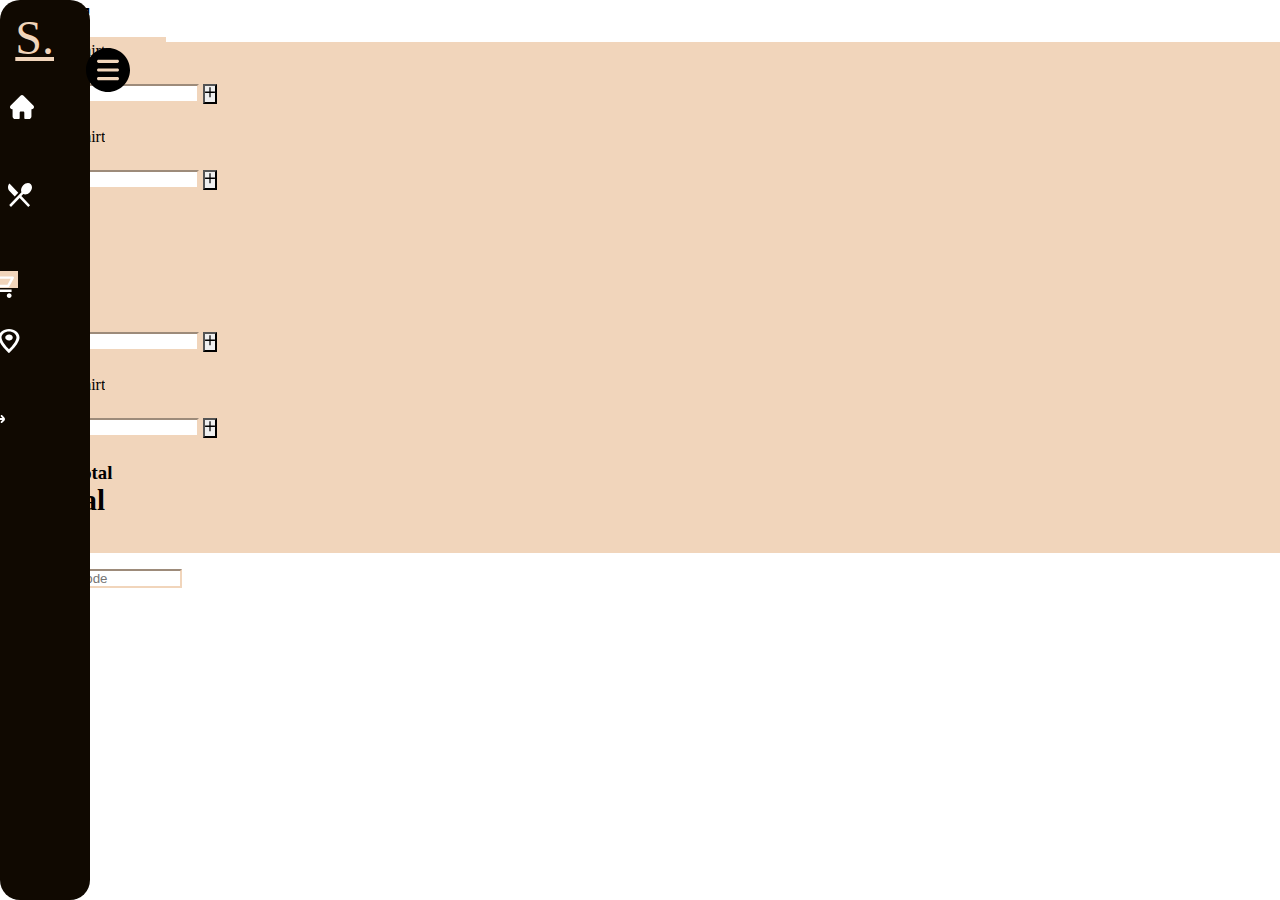
==== cart.html @ e368cb0a "Add files via upload" ====
<!DOCTYPE html>
<html lang="en">
<head>
    <meta charset="UTF-8">
    <meta http-equiv="X-UA-Compatible" content="IE=edge">
    <meta name="viewport" content="width=device-width, initial-scale=1.0">
    <title>Add to Cart</title>
    <link href="https://cdn.jsdelivr.net/npm/bootstrap@5.0.2/dist/css/bootstrap.min.css" rel="stylesheet" integrity="sha384-EVSTQN3/azprG1Anm3QDgpJLIm9Nao0Yz1ztcQTwFspd3yD65VohhpuuCOmLASjC" crossorigin="anonymous"> 
    <link rel="stylesheet" href="cart.css">
    <link rel="shortcut icon" href="./images/FAVI.jpeg" type="image/x-icon">
    <link href="http://fonts.cdnfonts.com/css/mulish" rel="stylesheet">
</head>
<body>
    <div class="container-fluid">
        <div class="side-navbar active-nav d-flex justify-content-between flex-wrap flex-column" id="sidebar">
            <ul class="nav flex-column text-white w-100">
              <a href="#" class="nav-link h3 text-white my-2">
                S.
              </a>
              <li href="index.html" class="nav-link">
                <a href="index.html">
                <span class="mx-1"><img src="./images/restuarant logo.svg" alt="logo" width="30" height="24"></span>
              </a>
              </li>
              <li href="#" class="nav-link">
                <a href="menu.html">
                <span class="mx-2"><img src="./images/restaurant_menu_24px.svg" alt="logo" width="30" height="24"></span>
              </a>
              </li>
              <li href="#" class="nav-link">
                <a class="nav-link active" href="cart.html">
                <span class="mx-3"><img src="./images/shopping_cart_24px.svg" alt="" width="30" height="24"></span>
                </a>
              </li>
              <li href="#" class="nav-link">
                <a href="">
                <span class="mx-4"><img src="./images/place_24px.svg" alt="" width="30" height="24"></span>
                </a>
              </li>
              <li href="#" class="nav-link">
                <a href="">
                <span class="mx-5"><img src="./images/proceed logo.svg" alt="" width="30" height="24"></span>
                </a>
              </li>
            </ul>
          </div>
          <div class="p-1 my-container active-cont">
            <a class="btn border-0" id="menu-btn">
                <i class="bx bx-menu"><img src="./images/menu-svgrepo-com.svg" alt="" width="70" height="44"></i>
                </a>
            </div>
            <h1 class="display-5">CART</h1>
          <div class="row  d-flex justify-content-center align-items-center h-100">
            <div class="col-12">
              <div class="card card-registration card-registration-2" style="border-radius: 0px;">
                <div class="card-body p-0 ">
                  <div class="row g-0">
                    <div class="col-lg-8">
                      <div class="p-5">
                        <div class="row mb-4 d-flex justify-content-between align-items-center">
                          <div class="col-md-2 col-lg-2 col-xl-2">
                            <img
                              src="./images/Ellipse 5.svg"
                              class="img-fluid rounded-3" alt="Cotton T-shirt">
                          </div>
                          <div class="col-md-3 col-lg-3 col-xl-3">
                            <h6 class="text-black mb-0"><b>Smashed Avo</b></h6>
                            <h6 class="text-black mb-0">$20.00</h6>
                          </div>
                          <div class="col-md-3 col-lg-3 col-xl-2 d-flex">
                            <button class="btn btn-link px-2"
                              onclick="this.parentNode.querySelector('input[type=number]').stepDown()">
                              <i class="fas fa-minus"><img src="./images/_.svg" alt=""></i>
                            </button>
      
                            <input id="form1" min="0" name="quantity" value="1" type="number"
                              class="form-control form-control-sm" />
      
                            <button class="btn btn-link px-2"
                              onclick="this.parentNode.querySelector('input[type=number]').stepUp()">
                              <i class="fas fa-plus"><img src="./images/+.svg" alt=""></i>
                            </button>
                          </div>
                          <div class="col-md-1 col-lg-1 col-xl-1 text-end">
                            <a href="#!" class="text-muted"><i class="fas fa-times"><img src="./images/Path.svg" alt=""></i></a>
                          </div>
                        </div>
      
                        <div class="row mb-4 d-flex justify-content-between align-items-center">
                          <div class="col-md-2 col-lg-2 col-xl-2">
                            <img
                              src="./images/Ellipse 6.svg"
                              class="img-fluid rounded-3" alt="Cotton T-shirt">
                          </div>
                          <div class="col-md-3 col-lg-3 col-xl-3">
                            <h6 class="text-black mb-0"><b>Yin & Yang</b></h6>
                            <h6 class="text-black mb-0">$10.00</h6>
                          </div>
                          <div class="col-md-3 col-lg-3 col-xl-2 d-flex">
                            <button class="btn btn-link px-2"
                              onclick="this.parentNode.querySelector('input[type=number]').stepDown()">
                              <i class="fas fa-minus"><img src="./images/_.svg" alt=""></i>
                            </button>
      
                            <input id="form1" min="0" name="quantity" value="1" type="number"
                              class="form-control form-control-sm" />
      
                            <button class="btn btn-link px-2"
                              onclick="this.parentNode.querySelector('input[type=number]').stepUp()">
                              <i class="fas fa-plus"><img src="./images/+.svg" alt=""></i>
                            </button>
                          </div>
                          <div class="col-md-1 col-lg-1 col-xl-1 text-end">
                            <a href="#!" class="text-muted"><i class="fas fa-times"><img src="./images/Path.svg" alt=""></i></a>
                          </div>
                        </div>
      
                        <div class="row mb-4 d-flex justify-content-between align-items-center">
                          <div class="col-md-2 col-lg-2 col-xl-2">
                            <img
                              src="./images/Ellipse 7.svg"
                              class="img-fluid rounded-3" alt="Cotton T-shirt">
                          </div>
                          <div class="col-md-3 col-lg-3 col-xl-3">
                            <h6 class="text-black mb-0"><b>Pancakes</b></h6>
                            <h6 class="text-black mb-0">$25.00</h6>
                          </div>
                          <div class="col-md-3 col-lg-3 col-xl-2 d-flex">
                            <button class="btn btn-link px-2"
                              onclick="this.parentNode.querySelector('input[type=number]').stepDown()">
                              <i class="fas fa-minus"><img src="./images/_.svg" alt=""></i>
                            </button>
      
                            <input id="form1" min="0" name="quantity" value="1" type="number"
                              class="form-control form-control-sm" />
      
                            <button class="btn btn-link px-2"
                              onclick="this.parentNode.querySelector('input[type=number]').stepUp()">
                              <i class="fas fa-plus"><img src="./images/+.svg" alt=""></i>
                            </button>
                          </div>
                          <div class="col-md-1 col-lg-1 col-xl-1 text-end">
                            <a href="#!" class="text-muted"><i class="fas fa-times"><img src="./images/Path.svg" alt=""></i></a>
                          </div>
                        </div>
                        <div class="row mb-4 d-flex justify-content-between align-items-center">
                            <div class="col-md-2 col-lg-2 col-xl-2">
                              <img
                                src="./images/Ellipse 8.svg"
                                class="img-fluid rounded-3" alt="Cotton T-shirt">
                            </div>
                            <div class="col-md-3 col-lg-3 col-xl-3">
                              <h6 class="text-black mb-0"><b>Rancheros (Tofu)</b></h6>
                            <h6 class="text-black mb-0">$25.00</h6>
                            </div>
                            <div class="col-md-3 col-lg-3 col-xl-2 d-flex">
                              <button class="btn btn-link px-2"
                                onclick="this.parentNode.querySelector('input[type=number]').stepDown()">
                                <i class="fas fa-minus"><img src="./images/_.svg" alt=""></i>
                              </button>
        
                              <input id="form1" min="0" name="quantity" value="1" type="number"
                                class="form-control form-control-sm" />
        
                              <button class="btn btn-link px-2"
                                onclick="this.parentNode.querySelector('input[type=number]').stepUp()">
                                <i class="fas fa-plus"><img src="./images/+.svg" alt=""></i>
                              </button>
                            </div>
                            <div class="col-md-1 col-lg-1 col-xl-1 text-end">
                              <a href="#!" class="text-muted"><i class="fas fa-times"><img src="./images/Path.svg" alt=""></i></a>
                            </div>
                          </div>
                      </div>
                    </div>
                    <div class="col-lg-4 bg-white">
                      <div class="p-5 first">
                        <h3 class="display-6 h3"><b>Your Subtotal</b></h3>
                        <div class="d-flex justify-content-between mb-4">
                          <h1 class="display-6 h2"><b>Subtotal</b></h1>
                          <h5 class="h3">$80.00</h5>
                        </div>
                        <a href="#"><button type="button" class="btn btn-dark btn-secondary btn-lg">Confirm Order</button></a>
                        </div>
                        <div class="p-5 second">
                        <h5 class="text-uppercase mb-3">Promo Code</h5>
      
                        <div class="mb-5">
                          <div class="form-outline">
                            <input type="text" placeholder="enter promo code" id="form3Examplea2" class="form-control form-control-lg" />
                          </div>
                        </div>
                         <button type="button" class="btn btn-dark btn-block btn-lg"
                          data-mdb-ripple-color="dark">Apply</button>
                        </div>
      
                      </div>
                    </div>
                  </div>
                </div>
              </div>
            </div>
          </div>
      </section>
    </div>
      <footer class="bg-white text-center text-lg-start">
        <div class="text-center p-3" style="background-color: white;">
          Copyright © 2021
          <a class="text-dark" href="index.html">Sushi Restaurant</a>
        </div>
      </footer>
      <script src="java.js"></script>
      <script src="https://cdn.jsdelivr.net/npm/bootstrap@5.0.2/dist/js/bootstrap.bundle.min.js" integrity="sha384-MrcW6ZMFYlzcLA8Nl+NtUVF0sA7MsXsP1UyJoMp4YLEuNSfAP+JcXn/tWtIaxVXM" crossorigin="anonymous"></script> 
</body>
</html>
---- cart.css ----
@import url('https://fonts.cdnfonts.com/css/mulish');
@import url('https://fonts.cdnfonts.com/css/baloo-bhai');

@font-face {
    font-family: 'Mulish'; 
    src: url(https://fonts.cdnfonts.com/css/mulish);
}
@font-face {
    font-family: 'Baloo Bhai'; 
    src: url(https://fonts.cdnfonts.com/css/baloo-bhai);
}
* {
    margin: 0;
    padding: 0;
    box-sizing: border-box;
}
body{
    width: 100%;
    height: 100vh;
    background-color: #FFFFFF;
    
}
.side-navbar {
    width: 90px;
    height: 100%;
    position: fixed;
    margin-left: -300px;
    background-color: #100901;
    transition: 0.5s;
    border-radius: 20px;
    z-index: 1;
  }
  .display-5{
    font-family:'Mulish';
    color: #000000;
    border-bottom: 5px solid #F1D5BB;
    ;
    width: 13%;
}
  
  .my-container {
    transition: 0.4s;
    
  }
  
  .active-nav {
    margin-left: 0;
  }
  .active-cont {
    margin-left: 105px;
  }
  
  #menu-btn {
    color: #fff;
    margin-left: -80px;
    position: fixed;
    padding: 3rem;
    z-index: 1;
    
  }
  
  .active{
    background: #F1D5BB;
    position: relative;
    right: 13%;
    top: 150px;
    width: 71.5%;
    height: 70px;
    
  }
  .my-2{
    position: relative;
    left: 17%;
    top: 10px;
    font-family: 'Baloo Bhai';
    font-weight: 400;
    font-size: 3rem;
    color:#F1D5BB;
  }
  .mx-1{
    position: relative;
    left: 8%;
    top: 40px;
  }
  .mx-2{
    position: relative;
    left: 6%;
    top: 100px;
  }
  .mx-3{
    position: relative;
    left: -1%;
    top: 13px;
  }
  .mx-4{
    position: relative;
    right: 7%;
    top: 190px;
  }
  .mx-5{
    position: relative;
    right: 25%;
    top: 240px;
  }
  .p-5{
      border-radius: 0px;
  }
  .first{
    background-color: #F1D5BB;
  }
  
  .col-lg-8{
    background-color: #F1D5BB;

  }
.text-center{
    position: relative;
    right: 14%;
    font-size: 0.9rem;
    font-family: 'Mulish';
    
  }
  footer{
    position: relative;
    top: 200px;
    background-color: #FFFFFF;
   
  }
  .bg-white{
    border-left: grey 1px solid;
  }
  .form-control{
    border-color: #F1D5BB;
  }
  .mb-0, .mb-3{
    font-family: 'Mulish';
  }
  .form-outline{
    font-family: 'Mulish';
  }
  .h3{
    font-family: 'Mulish';
  }
  .h2{
    font-family: 'Mulish';
    font-size: 1.8rem;
  }
  .btn{
    font-family: 'Mulish';
    border-radius: 0px;
  }
  @media (max-width: 992px) {
    .bg-white{
      border-top: grey 1px solid;
      border-left:none ;
    }
  }
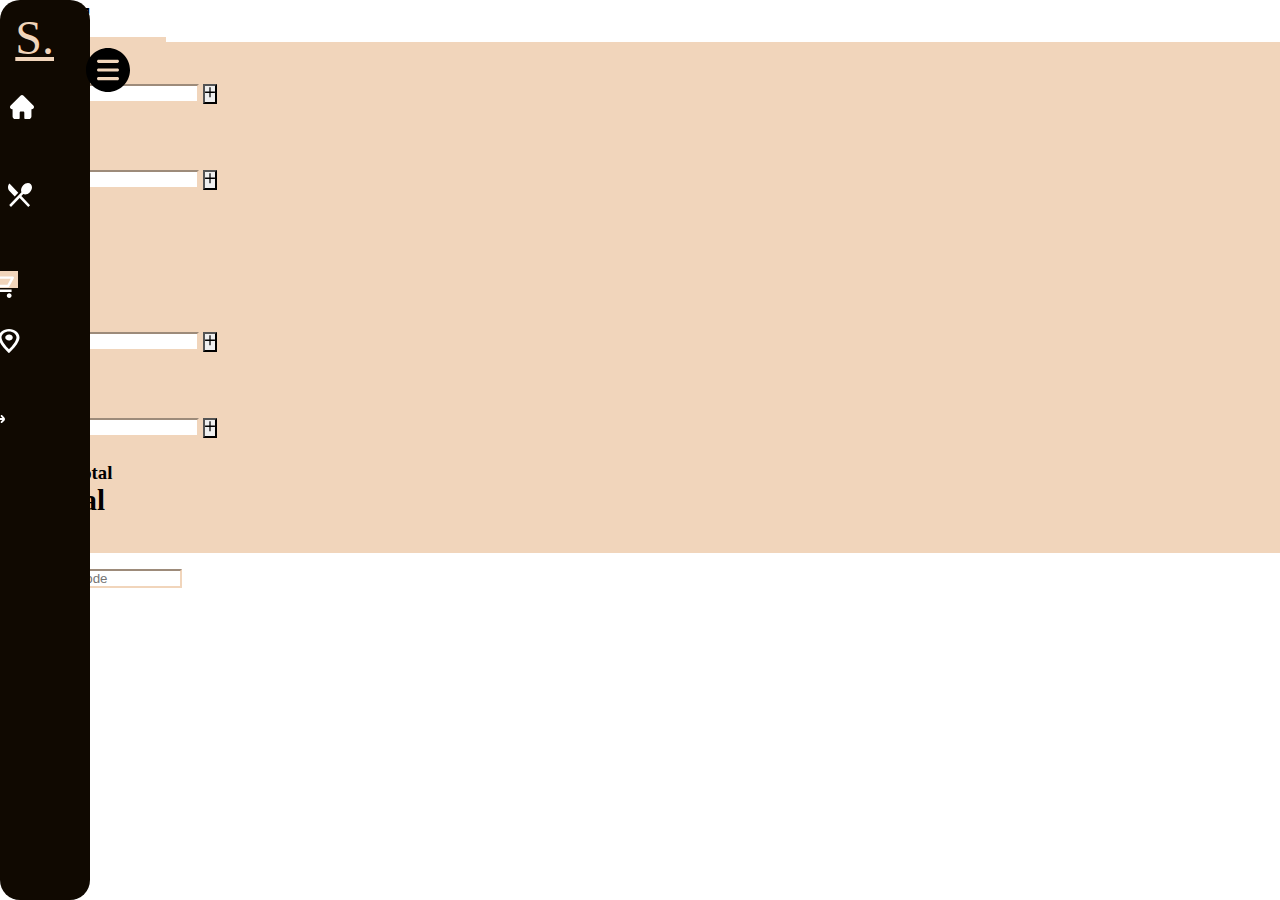
==== commit b7be1bcb: "Update cart.html" ====
--- a/cart.html
+++ b/cart.html
@@ -61,7 +61,7 @@
                           <div class="col-md-2 col-lg-2 col-xl-2">
                             <img
                               src="./images/Ellipse 5.svg"
-                              class="img-fluid rounded-3" alt="Cotton T-shirt">
+                              class="img-fluid rounded-3" alt="food">
                           </div>
                           <div class="col-md-3 col-lg-3 col-xl-3">
                             <h6 class="text-black mb-0"><b>Smashed Avo</b></h6>
@@ -70,7 +70,7 @@
                           <div class="col-md-3 col-lg-3 col-xl-2 d-flex">
                             <button class="btn btn-link px-2"
                               onclick="this.parentNode.querySelector('input[type=number]').stepDown()">
-                              <i class="fas fa-minus"><img src="./images/_.svg" alt=""></i>
+                              <i class="fas fa-minus"><img src="./images/_.png" alt=""></i>
                             </button>
       
                             <input id="form1" min="0" name="quantity" value="1" type="number"
@@ -90,7 +90,7 @@
                           <div class="col-md-2 col-lg-2 col-xl-2">
                             <img
                               src="./images/Ellipse 6.svg"
-                              class="img-fluid rounded-3" alt="Cotton T-shirt">
+                              class="img-fluid rounded-3" alt="food">
                           </div>
                           <div class="col-md-3 col-lg-3 col-xl-3">
                             <h6 class="text-black mb-0"><b>Yin & Yang</b></h6>
@@ -119,7 +119,7 @@
                           <div class="col-md-2 col-lg-2 col-xl-2">
                             <img
                               src="./images/Ellipse 7.svg"
-                              class="img-fluid rounded-3" alt="Cotton T-shirt">
+                              class="img-fluid rounded-3" alt="food">
                           </div>
                           <div class="col-md-3 col-lg-3 col-xl-3">
                             <h6 class="text-black mb-0"><b>Pancakes</b></h6>
@@ -147,7 +147,7 @@
                             <div class="col-md-2 col-lg-2 col-xl-2">
                               <img
                                 src="./images/Ellipse 8.svg"
-                                class="img-fluid rounded-3" alt="Cotton T-shirt">
+                                class="img-fluid rounded-3" alt="food">
                             </div>
                             <div class="col-md-3 col-lg-3 col-xl-3">
                               <h6 class="text-black mb-0"><b>Rancheros (Tofu)</b></h6>
@@ -212,4 +212,4 @@
       <script src="java.js"></script>
       <script src="https://cdn.jsdelivr.net/npm/bootstrap@5.0.2/dist/js/bootstrap.bundle.min.js" integrity="sha384-MrcW6ZMFYlzcLA8Nl+NtUVF0sA7MsXsP1UyJoMp4YLEuNSfAP+JcXn/tWtIaxVXM" crossorigin="anonymous"></script> 
 </body>
-</html>+</html>
--- a/cart.css
+++ b/cart.css
@@ -115,7 +115,7 @@
   }
 .text-center{
     position: relative;
-    right: 14%;
+    right: 10%;
     font-size: 0.9rem;
     font-family: 'Mulish';
     
@@ -156,4 +156,4 @@
     }
   }
 
-  +  
